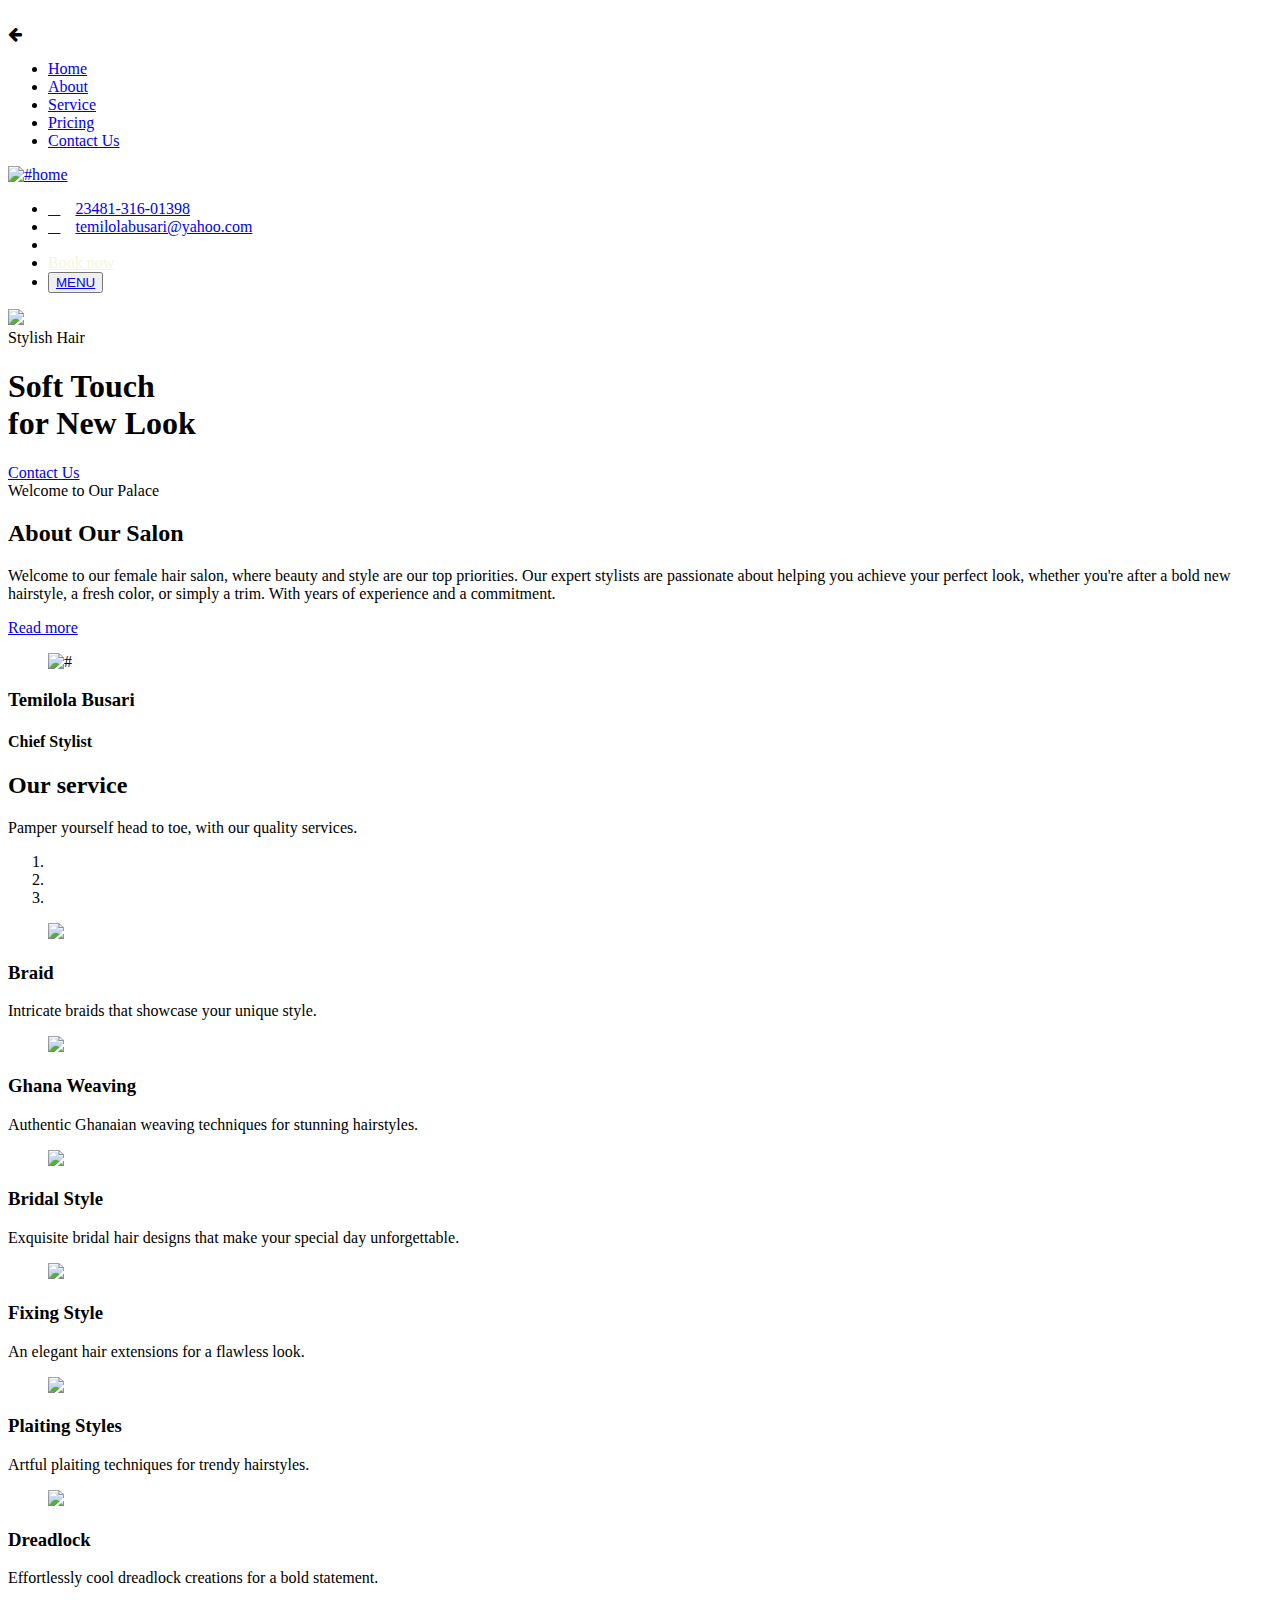
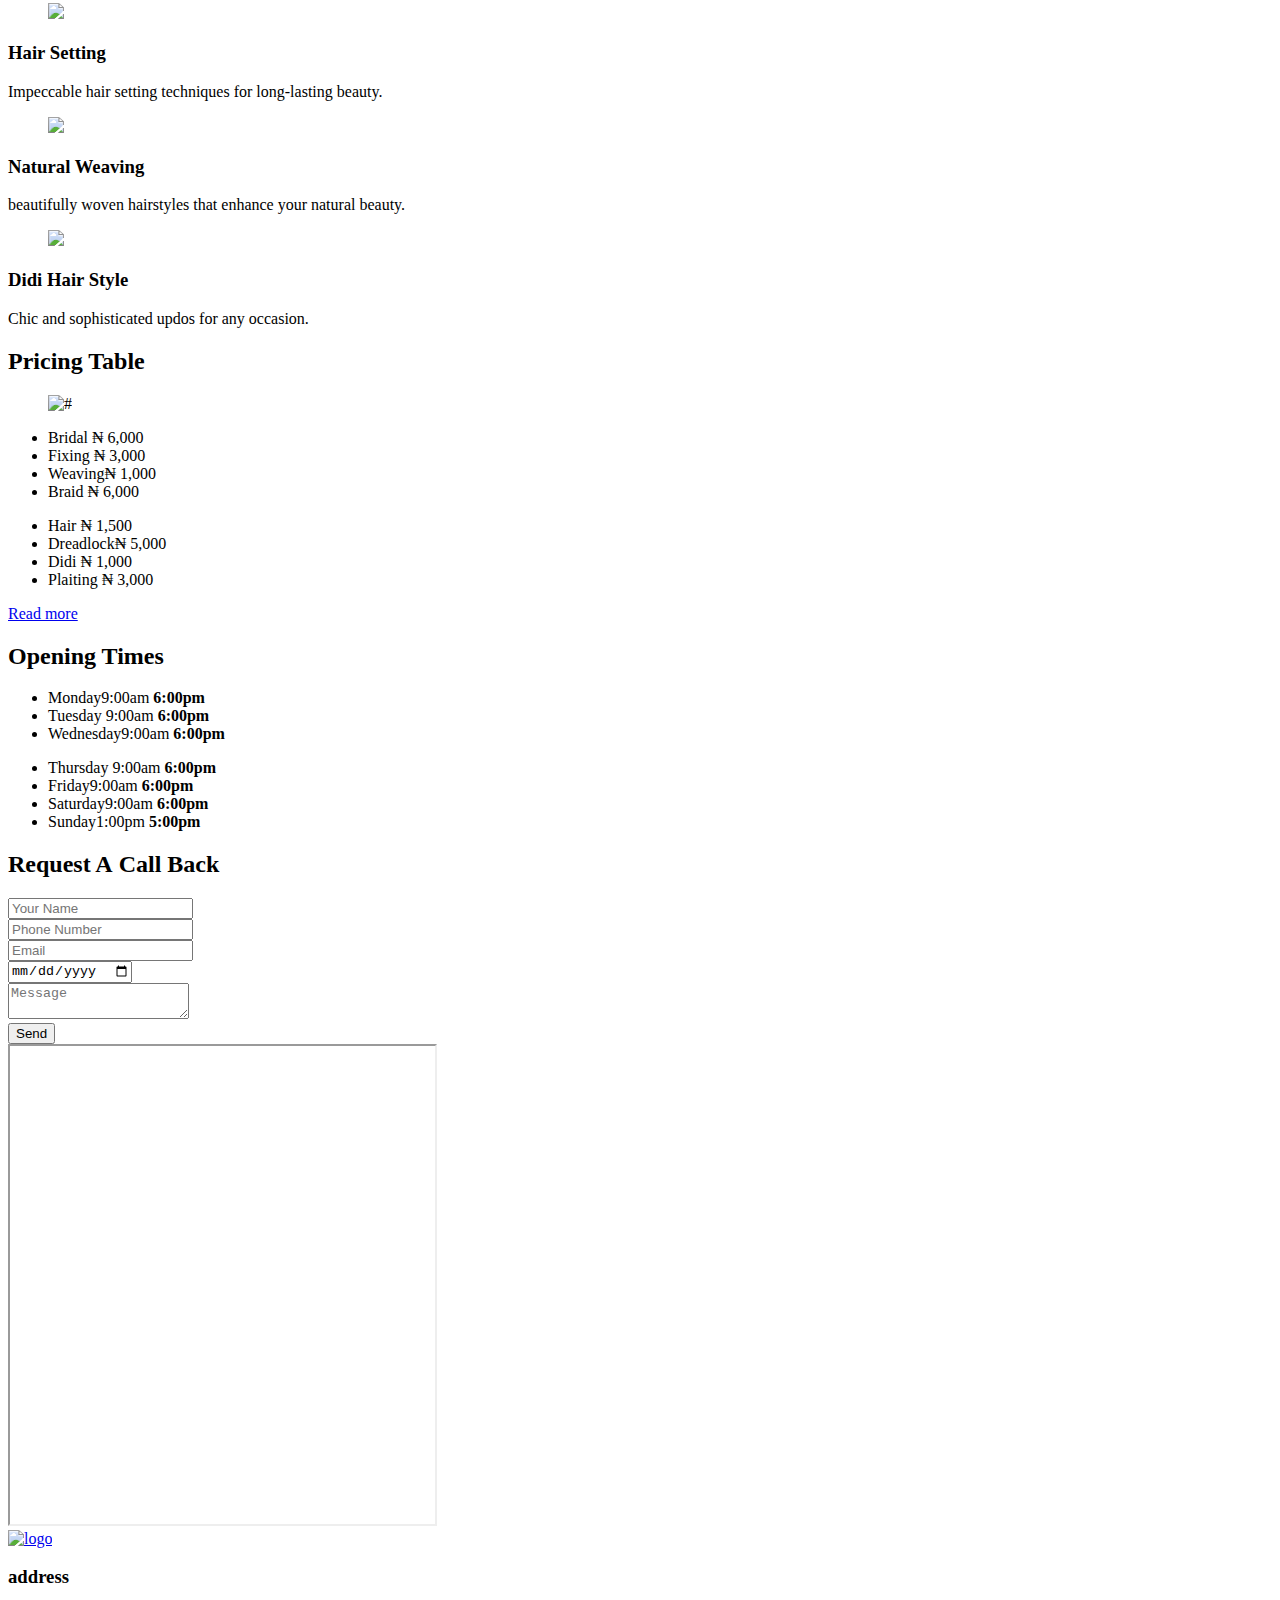
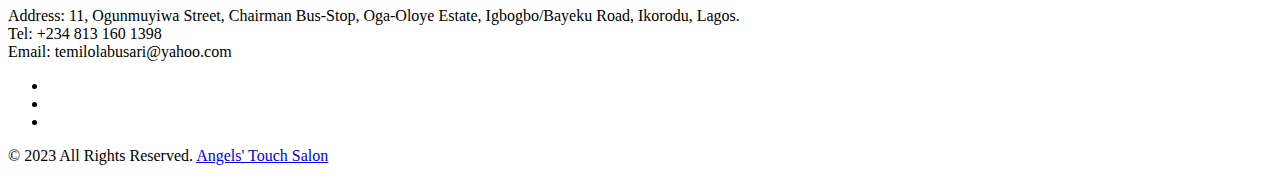
==== index.html @ 2d78b888 "Add files via upload" ====
<!DOCTYPE html>
<html lang="en">

<head>
    <!-- basic -->
    <meta charset="utf-8">
    <meta http-equiv="X-UA-Compatible" content="IE=edge">
    <!-- mobile metas -->
    <meta name="viewport" content="width=device-width, initial-scale=1">
    <meta name="viewport" content="initial-scale=1, maximum-scale=1">
    <!-- site metas -->
    <title>Angels' Touch Salon | Home</title>
    <link rel="shortcut icon" href="/images/logo.png" type="image/x-icon">
    <meta name="keywords" content="salon, penicure, hair, hairdresser">
    <meta name="description" content="Angels Touch is a salon that specializes on female hair salon.">
    <meta name="author" content="">
    <!-- bootstrap css -->
    <link rel="stylesheet" href="css/bootstrap.min.css">
    <!-- owl css -->
    <link rel="stylesheet" href="css/owl.carousel.min.css">
    <!-- style css -->
    <link rel="stylesheet" href="css/style.css">
    <link rel="stylesheet" href="css/additional_style.css">
    <!-- responsive-->
    <link rel="stylesheet" href="css/responsive.css">
    <!-- awesome fontfamily -->
    <link rel="stylesheet" href="https://cdnjs.cloudflare.com/ajax/libs/font-awesome/4.7.0/css/font-awesome.min.css">
    <link rel="stylesheet" href="https://cdnjs.cloudflare.com/ajax/libs/font-awesome/6.4.0/css/all.min.css" integrity="sha512-iecdLmaskl7CVkqkXNQ/ZH/XLlvWZOJyj7Yy7tcenmpD1ypASozpmT/E0iPtmFIB46ZmdtAc9eNBvH0H/ZpiBw==" crossorigin="anonymous" referrerpolicy="no-referrer" />
    <link rel="stylesheet" href="/fonts/css/all.css">

    <!--[if lt IE 9]>
      <script src="https://oss.maxcdn.com/html5shiv/3.7.3/html5shiv.min.js"></script>
      <script src="https://oss.maxcdn.com/respond/1.4.2/respond.min.js"></script><![endif]-->
</head>
<!-- body -->

<body class="main-layout">
    <!-- loader  -->
    <div class="loader_bg">
        <div class="loader"><img src="images/loading.gif" alt="" /></div>
    </div>

    <div class="wrapper">
        <!-- end loader -->

        <div class="sidebar">
            <!-- Sidebar  -->
            <nav id="sidebar">
                <div id="dismiss">
                    <i class="fa fa-arrow-left"></i>
                </div>

                <ul class="list-unstyled components">
                    <li class="active">
                        <a href="index.html">Home</a>
                    </li>
                    <li>
                        <a href="about.html">About</a>
                    </li>
                    <li>
                        <a href="service.html">Service</a>
                    </li>
                    <li>
                        <a href="pricing.html">Pricing</a>
                    </li>
                    <!--
                    <li>
                        <a href="barbers.html">Our Barbers</a>

                    </li>-->
                    <li>
                        <a href="contact.html">Contact Us</a>
                    </li>
                </ul>
            </nav>
        </div>

        <div id="content">
            <!-- header -->
            <header>
                <div class="container-fluid">
                    <div class="row">
                        <div class="col-md-3">
                            <div class="full">
                                <a class="logo" href="index.html"><img src="images/logo.png" alt="#home" /></a>
                            </div>
                        </div>
                        <div class="col-md-9">
                            <div class="full">
                                <div class="right_header_info">
                                    <ul>
                                        <li class="dinone"><a href="tel:2348131601398"><i style="margin-right: 15px;" class="fa-solid fa-phone"></i>23481-316-01398</a></li>
                                        <li class="dinone"><a href="mailto:temilolabusari@yahoo.com"> <i style="margin-right: 15px;" class="fa-solid fa-envelope"></i>temilolabusari@yahoo.com</a></li>
                                        <li class="dinone"><i class="fa-solid fa-magnifying-glass"></i></li>
                                        <li class="button_user"><a class="button" href="https://wa.me/whatsapp2348131601398?text=Hello%20Angels' Touch Salon!" style="color: beige !important;">Book now</a></li>

                                        <li>
                                            <button type="button" id="sidebarCollapse">
                                                <a href="#">MENU</a>
                                            </button>
                                        </li>
                                    </ul>
                                </div>
                            </div>
                        </div>
                    </div>
                </div>
            </header>
            <!-- end header -->
            <!-- start slider section -->
            <div class="slider_section banner_bg">
                <img src="images/banner.png">
                <div class="container">
                    <div class="text_box">
                        <span>Stylish Hair</span>
                        <h1>Soft Touch<br>for New Look</h1>
                        <a href="#contact">Contact Us</a>
                    </div>
                </div>
            </div>

            <!-- end slider section -->
            <!-- about -->
            <div id="about" class="about">
                <div class="container">
                    <div class="row">
                        <div class="col-xl-6 col-lg-6 col-md-6 col-sm-12">
                            <div class="about_box">
                                <span>Welcome to Our Palace</span>
                                <h2>About<strong class="white"> Our Salon</strong></h2>
                                <p>Welcome to our female hair salon, where beauty and style are our top priorities. Our expert stylists are passionate about helping you achieve your perfect look, whether you're after a bold new hairstyle, a fresh color, or simply a trim. With years of experience and a commitment.</p>
                                <a href="about.html">Read more</a>
                            </div>
                        </div>
                        <div class="col-xl-6 col-lg-6 col-md-6 col-sm-12">
                            <div class="about_img">
                                <figure><img src="images/about_img.png" alt="#" /></figure>
                                <div class="item">
                                    <div class="product_blog_cont">
                                        <h3>Temilola Busari</h3>
                                        <h4>Chief Stylist</h4>
                                    </div>
                                </div>

                            </div>
                        </div>
                    </div>
                </div>
            </div>
            <!-- end about -->
            <!-- service -->
            <div id="service" class="service">
                <div class="container">
                    <div class="row">
                        <div class="col-md-12">
                            <div class="ourheading">
                                <h2>Our<strong class="white_ll"> service</strong></h2>
                                <span>Pamper yourself head to toe, with our quality services.</span>
                            </div>
                        </div>
                    </div>

                    <div id="myCarousel" class="carousel slide" data-ride="carousel">
                        <ol class="carousel-indicators">
                            <li data-target="#myCarousel" data-slide-to="0" class="active"></li>
                            <li data-target="#myCarousel" data-slide-to="1"></li>
                            <li data-target="#myCarousel" data-slide-to="2"></li>
                        </ol>
                        <div class="carousel-inner">
                            <div class="carousel-item active">

                                <div class="container">
                                    <div class="carousel-caption">
                                        <div class="row">
                                            <div class="col-xl-4 col-lg-4 col-md-4 col-sm-12">
                                                <div class="service_box">
                                                    <figure><img src="images/ser1.png"></figure>
                                                    <h3>Braid</h3>
                                                    <p>Intricate braids that showcase your unique style.</p>
                                                </div>
                                            </div>
                                            <div class="col-xl-4 col-lg-4 col-md-4 col-sm-12">
                                                <div class="service_box">
                                                    <figure><img src="images/Gha.png"></figure>
                                                    <h3> Ghana Weaving</h3>
                                                    <p>Authentic Ghanaian weaving techniques for stunning hairstyles.</p>
                                                </div>
                                            </div>
                                            <div class="col-xl-4 col-lg-4 col-md-4 col-sm-12">
                                                <div class="service_box">
                                                    <figure><img src="images/ser3.png"></figure>
                                                    <h3>Bridal Style</h3>
                                                    <p>Exquisite bridal hair designs that make your special day unforgettable.</p>
                                                </div>
                                            </div>
                                        </div>
                                    </div>
                                </div>
                            </div>
                            <div class="carousel-item">
                                <div class="container">
                                    <div class="carousel-caption">
                                        <div class="row">
                                            <div class="col-xl-4 col-lg-4 col-md-4 col-sm-12">
                                                <div class="service_box">
                                                    <figure><img src="images/fixing.png"></figure>
                                                    <h3>Fixing Style</h3>
                                                    <p>An elegant hair extensions for a flawless look.</p>
                                                </div>
                                            </div>
                                            <div class="col-xl-4 col-lg-4 col-md-4 col-sm-12">
                                                <div class="service_box">
                                                    <figure><img src="images/plating.png"></figure>
                                                    <h3> Plaiting Styles</h3>
                                                    <p>Artful plaiting techniques for trendy hairstyles.</p>
                                                </div>
                                            </div>
                                            <div class="col-xl-4 col-lg-4 col-md-4 col-sm-12">
                                                <div class="service_box">
                                                    <figure><img src="images/ser.png"></figure>
                                                    <h3>Dreadlock</h3>
                                                    <p>Effortlessly cool dreadlock creations for a bold statement.</p>
                                                </div>
                                            </div>
                                        </div>
                                    </div>
                                </div>
                            </div>
                            <div class="carousel-item">

                                <div class="container">
                                    <div class="carousel-caption">
                                        <div class="row">
                                            <div class="col-xl-4 col-lg-4 col-md-4 col-sm-12">
                                                <div class="service_box">
                                                    <figure><img src="images/setting.png"></figure>
                                                    <h3>Hair Setting</h3>
                                                    <p>Impeccable hair setting techniques for long-lasting beauty.</p>
                                                </div>
                                            </div>
                                            <div class="col-xl-4 col-lg-4 col-md-4 col-sm-12">
                                                <div class="service_box">
                                                    <figure><img src="images/weaving.png"></figure>
                                                    <h3>Natural Weaving</h3>
                                                    <p>beautifully woven hairstyles that enhance your natural beauty.</p>
                                                </div>
                                            </div>
                                            <div class="col-xl-4 col-lg-4 col-md-4 col-sm-12">
                                                <div class="service_box">
                                                    <figure><img src="images/didi.png"></figure>
                                                    <h3>Didi Hair Style</h3>
                                                    <p>Chic and sophisticated updos for any occasion.</p>
                                                </div>
                                            </div>
                                        </div>
                                    </div>
                                </div>
                            </div>
                        <div>
                    </div>
                </div>
            </div>
            <!-- end service -->
            <!-- pricing -->
            <div class="pricing">
                <div class="container">
                    <div class="row">
                        <div class="col-md-12">
                            <div class="ourheading">
                                <h2>Pricing<strong class="white"> Table</strong></h2>
                            </div>
                        </div>
                    </div>
                </div>
                <div class="container-fluid">
                    <div class="row">
                        <div class="col-xl-6 col-lg-6 col-md-12 col-sm-12 mar_bottom">
                            <div class="pricing_img">
                                <figure><img src="images/vvv.png" alt="#" />
                                </figure>
                            </div>
                        </div>
                        <div class="col-xl-6 col-lg-6 col-md-12 col-sm-12 pad_left">
                            <div class="pricing_box">
                                <div class="list">
                                    <ul>
                                        <li><span class="float-left">Bridal </span><span class="float-right">&#x20a6 6,000</span></li>
                                        <li><span class="float-left">Fixing </span><span class="float-right">&#8358 3,000</span></li>
                                        <li><span class="float-left">Weaving</span><span class="float-right">&#x20a6 1,000</span></li>
                                        <li><span class="float-left">Braid </span><span class="float-right">&#x20a6 6,000</span></li>
                                    </ul>
                                    <ul>
                                        <li><span class="float-left">Hair </span><span class="float-right">&#x20a6 1,500</span></li>
                                        <li><span class="float-left">Dreadlock</span><span class="float-right">&#x20a6 5,000</span></li>
                                        <li><span class="float-left">Didi </span><span class="float-right">&#x20a6 1,000</span></li>
                                        <li><span class="float-left">Plaiting </span><span class="float-right">&#x20a6 3,000</span></li>
                                    </ul>
                                    <a href="pricing.html">Read more</a>
                                </div>
                            </div>
                        </div>
                    </div>
                    <div class="opening">
                        <div class="container">
                            <div class="row">
                                <div class="col-md-12">
                                    <div class="ourheading">
                                        <h2>Opening<strong class="white"> Times</strong></h2>
                                    </div>
                                </div>
                            </div>
                            <div class="opening_bg">
                                <div class="row">
                                    <div class="col-xl-6 col-lg-6 col-md-6 col-sm-12">
                                        <div class="times">
                                            <ul>
                                                <li><span>Monday</span><span class="float-right">9:00am       <strong class="bbbb">6:00pm</strong></span></li>
                                                <li><span>Tuesday </span><span class="float-right">9:00am       <strong class="bbbb">6:00pm</strong></span></li>
                                                <li><span>Wednesday</span><span class="float-right">9:00am      <strong class="bbbb">6:00pm</strong></span></li>

                                            </ul>
                                        </div>
                                    </div>
                                    <div class="col-xl-6 col-lg-6 col-md-6 col-sm-12">
                                        <div class="times">
                                            <ul>
                                                <li><span>Thursday </span><span class="float-right">9:00am       <strong class="bbbb">6:00pm</strong></span></li>
                                                <li><span>Friday</span><span class="float-right">9:00am       <strong class="bbbb">6:00pm</strong></span></li>
                                                <li><span>Saturday</span><span class="float-right">9:00am        <strong class="bbbb">6:00pm</strong></span></li>
                                                <li><span>Sunday</span><span class="float-right">1:00pm        <strong class="bbbb">5:00pm</strong></span></li>
                                            </ul>
                                        </div>
                                    </div>
                                </div>
                            </div>
                        </div>
                    </div>

                    <!-- end Pricing -->

                </div>

                <!-- our barbers -->
                <!-- section -->
           <!---     <section class="resip_section">
                    <div class="container">
                        <div class="row">
                            <div class="col-md-12">
                                <div class="ourheading">
                                    <h2>Our<strong class="white"> Barbers</strong></h2>
                                </div>
                            </div>
                        </div>
                    </div>
                    <div class="container">
                        <div class="row">
                            <div class="col-md-12">
                                <div class="owl-carousel owl-theme">

                                    <div class="item">
                                        <div class="product_blog_img">
                                            <img src="images/1.png" alt="#" />
                                        </div>
                                        <div class="product_blog_cont">
                                            <h3>Jone due</h3>
                                            <h4>Haircutte</h4>
                                        </div>
                                    </div>
                                    <div class="item">
                                        <div class="product_blog_img">
                                            <img src="images/2.png" alt="#" />
                                        </div>
                                        <div class="product_blog_cont">
                                            <h3>Jne due</h3>
                                            <h4>Haircutte</h4>
                                        </div>
                                    </div>
                                    <div class="item">
                                        <div class="product_blog_img">
                                            <img src="images/3.png" alt="#" />
                                        </div>
                                        <div class="product_blog_cont">
                                            <h3>Jkne due</h3>
                                            <h4>Haircutte</h4>
                                        </div>
                                    </div>
                                    <div class="item">
                                        <div class="product_blog_img">
                                            <img src="images/1.png" alt="#" />
                                        </div>
                                        <div class="product_blog_cont">
                                            <h3>Jone due</h3>
                                            <h4>Haircutte</h4>
                                        </div>
                                    </div>
                                    <div class="item">
                                        <div class="product_blog_img">
                                            <img src="images/2.png" alt="#" />
                                        </div>
                                        <div class="product_blog_cont">
                                            <h3>Jne due</h3>
                                            <h4>Haircutte</h4>
                                        </div>
                                    </div>
                                    <div class="item">
                                        <div class="product_blog_img">
                                            <img src="images/3.png" alt="#" />
                                        </div>
                                        <div class="product_blog_cont">
                                            <h3>Jkne due</h3>
                                            <h4>Haircutte</h4>
                                        </div>
                                    </div>

                                </div>
                            </div>
                        </div>
                    </div>
                
                </section>-->
                <!-- end our barbers -->
                <!-- contact -->
                <div id="contact" class="contact">
                    <div class="container">
                        <div class="row">
                            <div class=" col-md-12">
                                <div class="title">
                                    <h2>Request  A<strong class="white"> Call  Back</strong></h2>
                                </div>
                            </div>
                        </div>

                        <div class="row">
                            <div class="col-xl-6 col-lg-6 col-md-6 col-sm-12">

                                <form class="main_form">
                                    <div class="row">

                                        <div class="col-xl-12 col-lg-12 col-md-12 col-sm-12">
                                            <input class="form-control" placeholder="Your Name" type="text" name="Your Name">
                                        </div>
                                        <div class="col-xl-12 col-lg-12 col-md-12 col-sm-12">
                                            <input class="form-control" placeholder="Phone Number" type="text" name="Email">
                                        </div>
                                        <div class="col-xl-12 col-lg-12 col-md-12 col-sm-12">
                                            <input class="form-control" placeholder="Email" type="text" name=" Email">
                                        </div>
                                        <div class="col-xl-12 col-lg-12 col-md-12 col-sm-12">
                                            <input class="form-control" placeholder="Date" type="date" name=" Date">
                                        </div>
                                        <div class="col-xl-12 col-lg-12 col-md-12 col-sm-12">
                                            <textarea class="textarea" placeholder="Message" type="text" name="Message"></textarea>
                                        </div>
                                        <div class="col-xl-12 col-lg-12 col-md-12 col-sm-12">
                                            <button class="send">Send</button>
                                        </div>
                                    </div>
                                </form>
                            </div>
                            <div class="col-xl-6 col-lg-6 col-md-6 col-sm-12">
                                <div class="img-box">
                                    <!--<figure><img src="images/img.jpg" alt="img" /></figure>-->
                                    <iframe src="https://embed.waze.com/iframe?zoom=16&lat=6.600303&lon=3.493616&ct=livemap" width="425" height="478" allowfullscreen></iframe>
                                </div>
                            </div>
                        </div>
                    </div>
                </div>
                <!-- end contact -->
                <!-- footer -->
                <fooetr>
                    <div class="footer">
                        <div class="container">
                            <div class="row">
                                <div class="col-md-12">
                                    <div class="footer_logo">
                                        <a href="index.html"><img src="images/logo.png" alt="logo" /></a>
                                    </div>
                                </div>
                                <div class="col-md-12">
                                    <div class="address">
                                        <h3>address</h3>
                                        <p>
                                            Address: 11, Ogunmuyiwa Street, Chairman Bus-Stop, Oga-Oloye Estate, Igbogbo/Bayeku Road, Ikorodu, Lagos.
                                            <br> Tel: +234 813 160 1398
                                            <br> Email: temilolabusari@yahoo.com</p>
                                    </div>
                                </div>
                                <div class="col-md-12">
                                    <ul class="lik">
                                        <li><i class="fa-brands fa-facebook"></i></li>
                                        <li><i class="fa-brands fa-twitter"></i></li>
                                        <li><i class="fa-brands fa-tiktok"></i></li>
                                    </ul>
                                </div>
                            </div>
                        </div>
                        <div class="copyright">
                            <div class="container">
                                <p>© 2023 All Rights Reserved. <a href="index.html">Angels' Touch Salon</a></p>
                            </div>
                        </div>
                    </div>
                </fooetr>
                <!-- end footer -->

            </div>

            <div class="overlay"></div>
            <!-- Javascript files-->
            <script src="js/jquery.min.js"></script>
            <script src="js/popper.min.js"></script>
            <script src="js/bootstrap.bundle.min.js"></script>
            <script src="js/owl.carousel.min.js"></script>
            <script src="js/custom.js"></script>
            <script src="js/jquery.mCustomScrollbar.concat.min.js"></script>

            <script src="js/jquery-3.0.0.min.js"></script>
            <script type="text/javascript">
                $(document).ready(function() {
                    $("#sidebar").mCustomScrollbar({
                        theme: "minimal"
                    });

                    $('#dismiss, .overlay').on('click', function() {
                        $('#sidebar').removeClass('active');
                        $('.overlay').removeClass('active');
                    });

                    $('#sidebarCollapse').on('click', function() {
                        $('#sidebar').addClass('active');
                        $('.overlay').addClass('active');
                        $('.collapse.in').toggleClass('in');
                        $('a[aria-expanded=true]').attr('aria-expanded', 'false');
                    });
                });
            </script>

            <style>
                #owl-demo .item {
                    margin: 3px;
                }
                
                #owl-demo .item img {
                    display: block;
                    width: 100%;
                    height: auto;
                }
            </style>

            <script>
                $(document).ready(function() {
                    var owl = $('.owl-carousel');
                    owl.owlCarousel({
                        margin: 10,
                        nav: true,
                        loop: true,
                        responsive: {
                            0: {
                                items: 1
                            },
                            600: {
                                items: 2
                            },
                            1000: {
                                items: 3
                            }
                        }
                    })
                })
            </script>

</body>

</html>
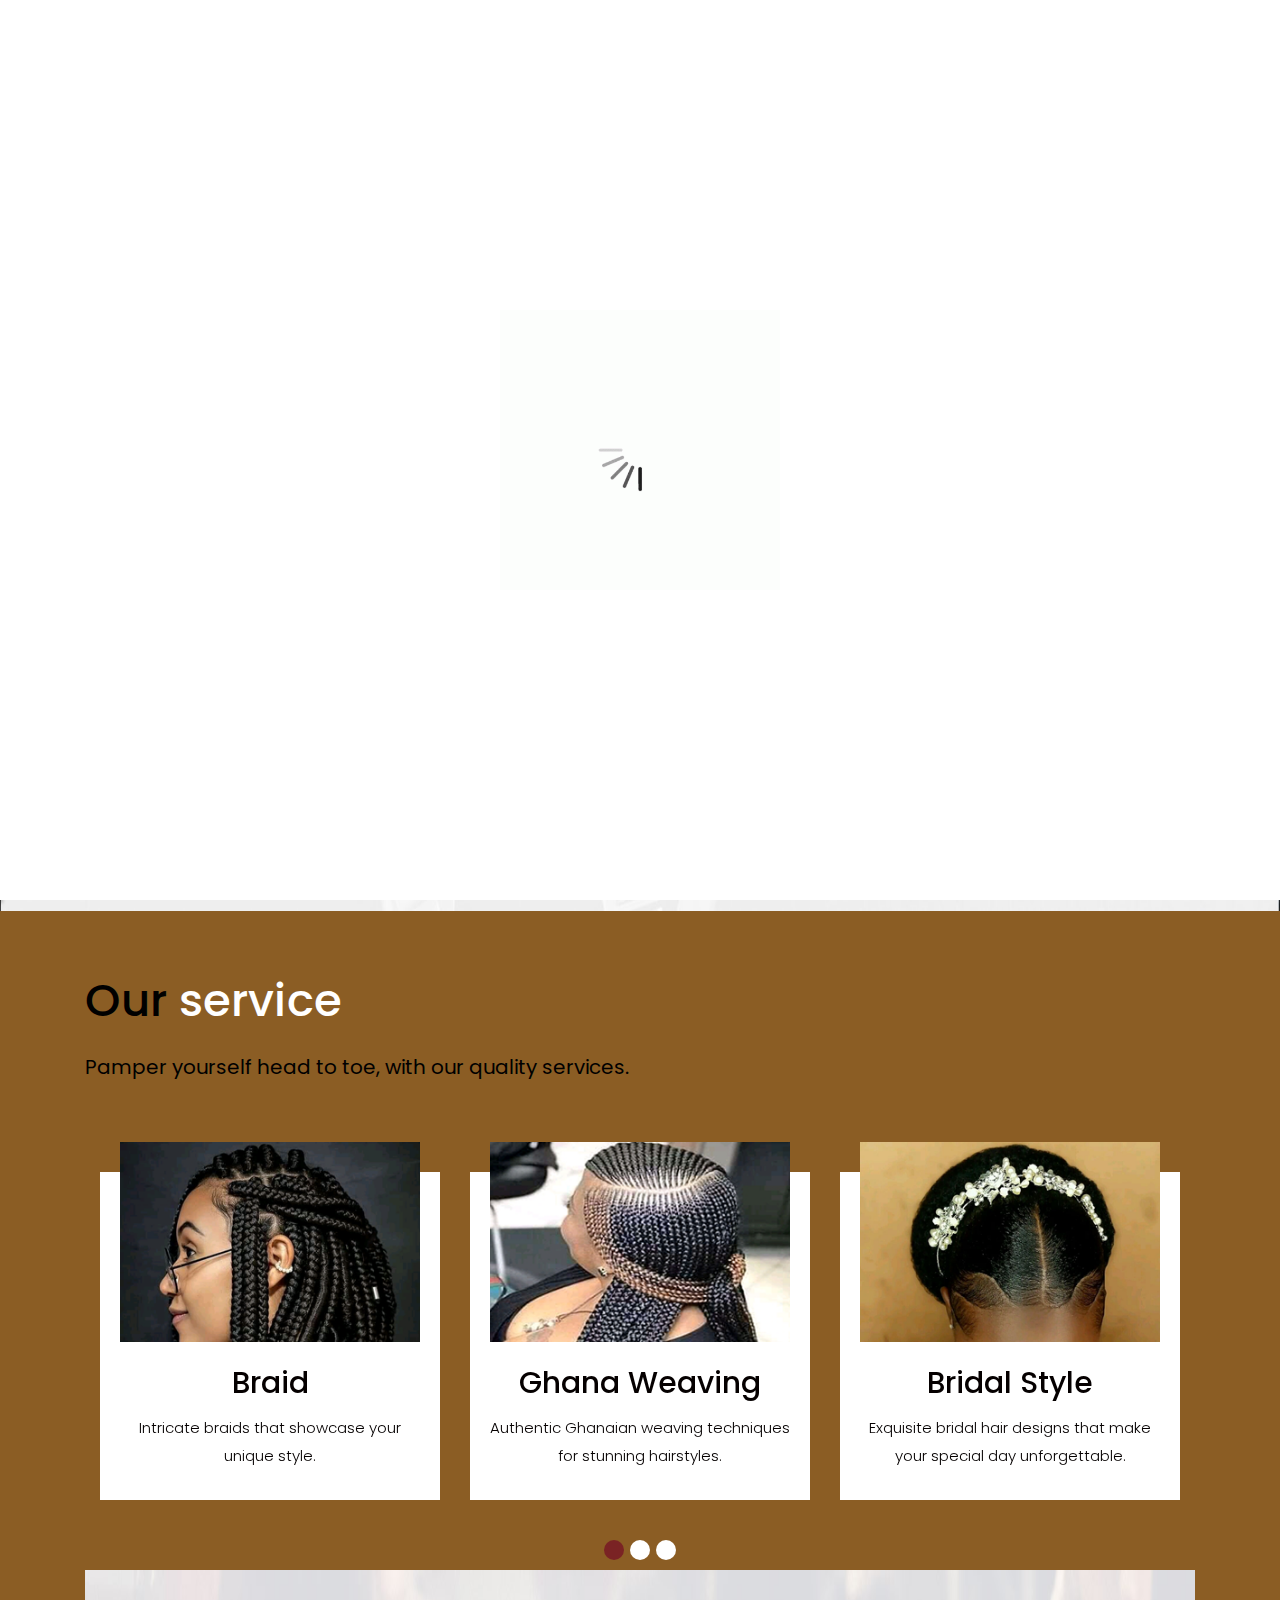
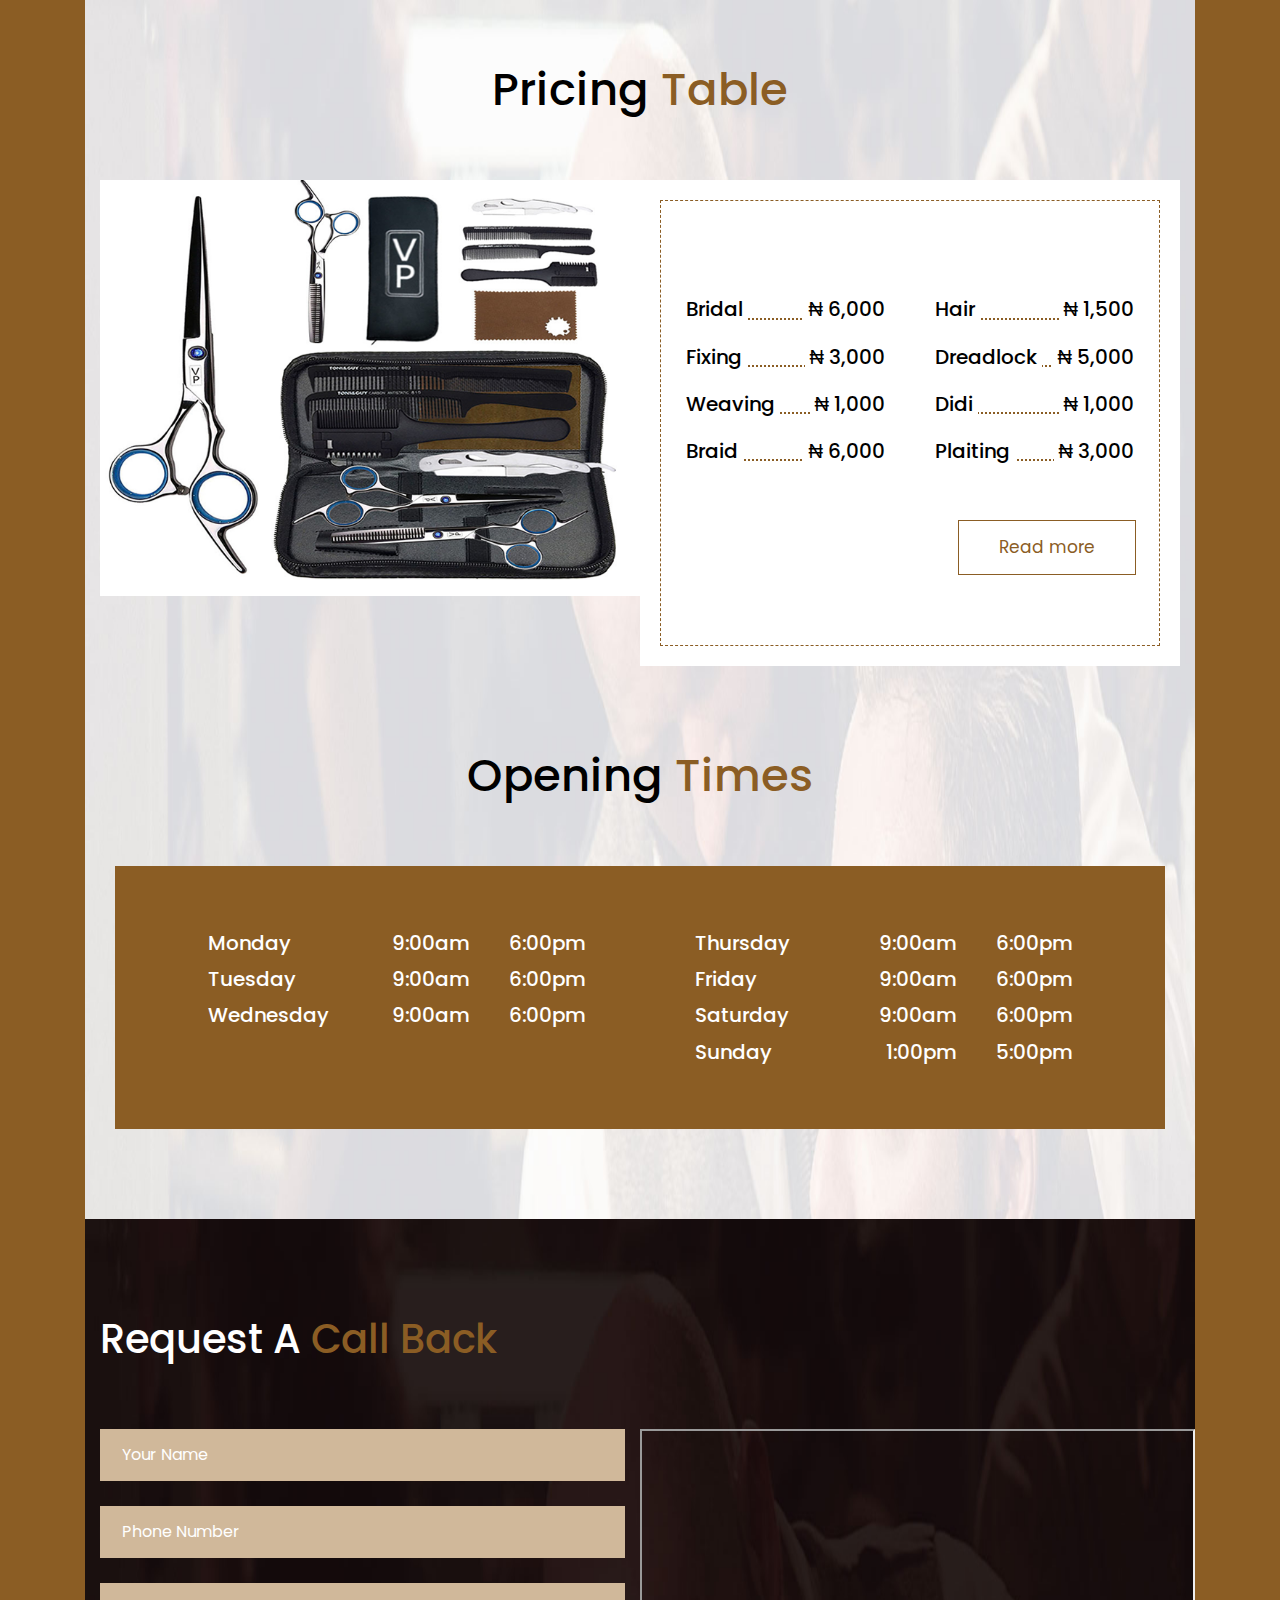
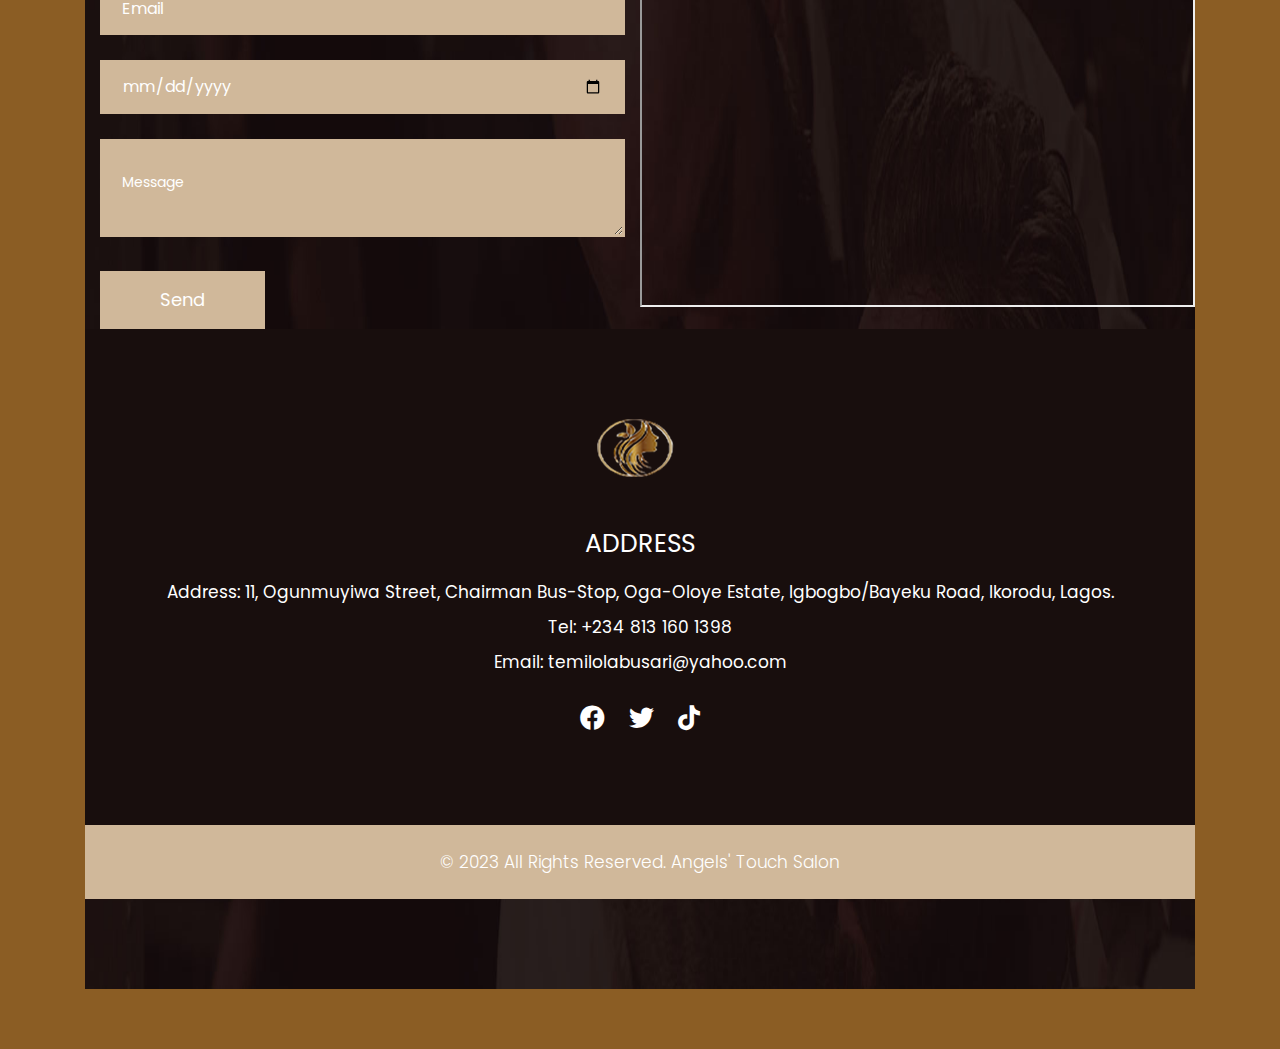
==== commit b37a1e34: "Add files via upload" ====
--- a/index.html
+++ b/index.html
@@ -459,8 +459,9 @@
                             </div>
                             <div class="col-xl-6 col-lg-6 col-md-6 col-sm-12">
                                 <div class="img-box">
-                                    <!--<figure><img src="images/img.jpg" alt="img" /></figure>-->
-                                    <iframe src="https://embed.waze.com/iframe?zoom=16&lat=6.600303&lon=3.493616&ct=livemap" width="425" height="478" allowfullscreen></iframe>
+                                    <div class="row">
+                                        <iframe src="https://embed.waze.com/iframe?zoom=16&lat=6.600303&lon=3.493616&ct=livemap" width="620" height="478" allowfullscreen>
+                                    </iframe>
                                 </div>
                             </div>
                         </div>
--- a/css/style.css
+++ b/css/style.css
@@ -0,0 +1,1021 @@
+/*--------------------------------------------------------------------- File Name: style.css ---------------------------------------------------------------------*/
+/*--------------------------------------------------------------------- import Fonts ---------------------------------------------------------------------*/
+ @import url('https://fonts.googleapis.com/css?family=Rajdhani:300,400,500,600,700');
+ @import url('https://fonts.googleapis.com/css?family=Poppins:100,100i,200,200i,300,300i,400,400i,500,500i,600,600i,700,700i,800,800i,900,900i');
+ @import url('https://fonts.googleapis.com/css?family=Raleway:100,100i,200,200i,300,300i,400,400i,500,500i,600,600i,700,700i,800,800i,900,900i');
+/*--------------------------------------------------------------------- import Files ---------------------------------------------------------------------*/
+ @import url(font-awesome.min.css);
+ @import url(owl.carousel.min.css);
+/*--------------------------------------------------------------------- basic ---------------------------------------------------------------------*/
+ body {
+     color: #666666;
+     font-size: 14px;
+     font-family: 'poppins', sans-serif;
+     line-height: 1.80857;
+     font-weight: normal;
+}
+ a {
+     color: #1f1f1f;
+     text-decoration: none !important;
+     outline: none !important;
+     -webkit-transition: all .3s ease-in-out;
+     -moz-transition: all .3s ease-in-out;
+     -ms-transition: all .3s ease-in-out;
+     -o-transition: all .3s ease-in-out;
+     transition: all .3s ease-in-out;
+}
+ h1, h2, h3, h4, h5, h6 {
+     letter-spacing: 0;
+     font-weight: normal;
+     position: relative;
+     padding: 0 0 10px 0;
+     font-weight: normal;
+     line-height: normal;
+     color: #111111;
+     margin: 0 
+}
+ h1 {
+     font-size: 24px 
+}
+ h2 {
+     font-size: 22px 
+}
+ h3 {
+     font-size: 18px 
+}
+ h4 {
+     font-size: 16px 
+}
+ h5 {
+     font-size: 14px 
+}
+ h6 {
+     font-size: 13px 
+}
+ *, *::after, *::before {
+     -webkit-box-sizing: border-box;
+     -moz-box-sizing: border-box;
+     box-sizing: border-box;
+}
+ h1 a, h2 a, h3 a, h4 a, h5 a, h6 a {
+     color: #212121;
+     text-decoration: none!important;
+     opacity: 1 
+}
+ button:focus {
+     outline: none;
+}
+ ul, li, ol {
+     margin: 0px;
+     padding: 0px;
+     list-style: none;
+}
+ p {
+     margin: 0px;
+     font-weight: 300;
+     font-size: 15px;
+     line-height: 24px;
+}
+ a {
+     color: #222222;
+     text-decoration: none;
+     outline: none !important;
+}
+ a, .btn {
+     text-decoration: none !important;
+     outline: none !important;
+     -webkit-transition: all .3s ease-in-out;
+     -moz-transition: all .3s ease-in-out;
+     -ms-transition: all .3s ease-in-out;
+     -o-transition: all .3s ease-in-out;
+     transition: all .3s ease-in-out;
+}
+ img {
+     max-width: 100%;
+     height: auto;
+}
+ :focus {
+     outline: 0;
+}
+ .btn-custom {
+     margin-top: 20px;
+     background-color: transparent !important;
+     border: 2px solid #ddd;
+     padding: 12px 40px;
+     font-size: 16px;
+}
+ .lead {
+     font-size: 18px;
+     line-height: 30px;
+     color: #767676;
+     margin: 0;
+     padding: 0;
+}
+ .form-control:focus {
+     border-color: #ffffff !important;
+     box-shadow: 0 0 0 .2rem rgba(255, 255, 255, .25);
+}
+ .navbar-form input {
+     border: none !important;
+}
+ .badge {
+     font-weight: 500;
+}
+ blockquote {
+     margin: 20px 0 20px;
+     padding: 30px;
+}
+ button {
+     border: 0;
+     margin: 0;
+     padding: 0;
+     cursor: pointer;
+}
+ .full {
+     float: left;
+     width: 100%;
+}
+ .layout_padding {
+     padding-top: 90px;
+     padding-bottom: 90px;
+}
+ .layout_padding_2 {
+     padding-top: 75px;
+     padding-bottom: 75px;
+}
+ .light_silver {
+     background: #f9f9f9;
+}
+ .theme_bg {
+     background: #8B5D24;
+}
+ .margin_top_30 {
+     margin-top: 30px !important;
+}
+ .full {
+     width: 100%;
+     float: left;
+     margin: 0;
+     padding: 0;
+}
+/**-- heading section --**/
+ .main_heading {
+     text-align: center;
+     display: flex;
+     justify-content: center;
+     position: relative;
+     margin-bottom: 50px;
+}
+ .main_heading h2 {
+     padding: 0;
+     font-size: 48px;
+     line-height: 60px;
+     font-weight: 400;
+     position: relative;
+     letter-spacing: -0.5px;
+     color: #8B5D24;
+     border-left: solid #38c8a8 10px;
+     padding-left: 15px;
+}
+ .main_heading h2 strong {
+     background: #38c8a8;
+     color: #fff;
+     font-weight: 600;
+     padding: 0 15px;
+     line-height: 68px;
+}
+ .white_heading_main h2 {
+     color: #fff;
+}
+ .small_main_heading {
+     margin-top: 25px;
+     float: left;
+     width: 100%;
+     border-bottom: solid rgba(0, 0, 0, 0.07) 1px;
+     margin-bottom: 25px;
+}
+ .small_main_heading h2 {
+     padding: 2px 0 20px 0;
+     color: #114c7d;
+     font-weight: 400;
+     font-size: 28px;
+     background-image: url('../images/fevicon.png');
+     background-repeat: no-repeat;
+     padding-left: 55px;
+     letter-spacing: -0.5px;
+}
+ .small_main_heading h2 strong {
+     color: #38c8a8;
+     font-weight: 600;
+}
+ .main_bt {
+     background: #38c8a8;
+     color: #fff;
+     padding: 8px 25px 8px 20px;
+     float: left;
+     font-size: 15px;
+     font-weight: 300;
+     border-left: solid #114c7d 5px;
+     border-radius: 0;
+}
+ a.readmore_bt {
+     color: #fff;
+     font-weight: 300;
+     text-decoration: underline !important;
+}
+ .main_bt:hover, .main_bt:focus {
+     background: #8B5D24;
+     border-left: solid #38c8a8 5px;
+     color: #fff;
+}
+ .margin_top_50 {
+     margin-top: 50px;
+}
+ .margin_bottom_30_all {
+     margin-bottom: 30px;
+}
+ .text_align_center {
+     text-align: center;
+}
+/*---------------------------- preloader area ----------------------------*/
+ .loader_bg {
+     position: fixed;
+     z-index: 9999999;
+     background: #fff;
+     width: 100%;
+     height: 100%;
+}
+ .loader {
+     height: 100%;
+     width: 100%;
+     position: absolute;
+     left: 0;
+     top: 0;
+     display: flex;
+     justify-content: center;
+     align-items: center;
+}
+ .loader img {
+     width: 280px;
+}
+/*--------------------------------------------------------------------- header ---------------------------------------------------------------------*/
+ header {
+     min-height: 90px;
+     background: #fff;
+     padding: 15px 0;
+     width: 100%;
+     top: 0;
+     left: 0;
+     z-index: 998;
+}
+ header .container-fluid {
+     max-width: 1850px;
+}
+ .right_header_info {
+     width: 100%;
+     float: left;
+     padding: 20px 0 0;
+}
+ .right_header_info ul {
+     list-style: none;
+     padding: 0;
+     margin: 0;
+     float: right;
+}
+ .right_header_info ul li {
+     display: inline;
+     font-size: 16px;
+     margin-left: 45px;
+     color: #eaeaea;
+     font-weight: 400;
+     float: left;
+}
+ .right_header_info ul li a {
+     font-weight: 300;
+}
+ #sidebarCollapse a {
+     font-size: 20px;
+     font-weight: bold;
+     line-height: 22px;
+     color: #7A2324;
+     font-weight: bolder !important;
+}
+ .button_user li a {
+    color: #fff;
+}
+ .button_user a {
+     float: left;
+     min-width: 75px;
+     height: 35px;
+     text-align: center;
+     line-height: 35px;
+     position: relative;
+     top: -3px;
+     padding: 0 15px;
+     margin: 0 2px;
+}
+ .button_user a {
+     float: left;
+     min-width: 75px;
+     height: 48px;
+     text-align: center;
+     line-height: 48px;
+     position: relative;
+     top: -7px;
+     padding: 0 47px;
+     color: #fff;
+     margin: 0 2px;
+     border: solid #eaeaea 1px;
+     border-radius: 10px;
+     background: #D0B89A;
+}
+ .button_user a:hover, .button_user a:focus, .button_user a.active {
+     background: #8B5D24;
+     border-color: #8B5D24;
+     color: #fff;
+}
+
+.dinone a {
+    color: #8B5D24;
+    font-weight: bolder;
+    font-size: larger;
+}
+
+.fa-solid {
+    width: 34px;
+    height: 34px;
+    font-size: 34px;
+    color: #7A2324;
+}
+ #sidebarCollapse {
+     background: transparent;
+}
+/** slider section **/
+ #main_slider {
+     padding: 90px 0 30px;
+}
+ #main_slider a.carousel-control-prev {
+     position: absolute;
+     left: 50px;
+     top: 42%;
+}
+ #main_slider a.carousel-control-next {
+     position: absolute;
+     left: 50px;
+     top: 52%;
+}
+ .main_bt_border {
+     color: #fff;
+     font-size: 18px;
+     font-weight: 300;
+     min-width: 150px;
+     border: solid #fff 1px;
+     float: left;
+     text-align: center;
+     min-height: 50px;
+     line-height: 50px;
+     margin-top: 20px;
+}
+ .main_bt_border:hover, .main_bt_border:focus {
+     background: #e3d105;
+     border-color: #e3d105;
+     color: #222;
+}
+ .theme_color {
+     color: #f8c90d !important;
+}
+ .ourheading h2 {
+     font-size: 45px;
+     font-weight: 500;
+     line-height: 60px;
+     color: #000;
+     padding-bottom: 38px;
+}
+ .product_blog_cont {
+     text-align: center;
+     padding-top: 20px;
+}
+ .bgbg {
+     font-size: 33px !important;
+}
+ .carousel-control-prev:focus, .carousel-control-prev:hover {
+     background: #e3d105;
+     color: #000;
+}
+ .carousel-control-prev {
+     left: -160px;
+     color: #000;
+     opacity: 1;
+     width: 55px;
+     height:55px;
+     background: #fff;
+     top: 35%;
+}
+ .carousel-control-next:focus, .carousel-control-next:hover {
+     background: #e3d105;
+     color: #000;
+}
+ .carousel-control-next {
+     right: -160px;
+     color: #000;
+     opacity: 1;
+     width: 55px;
+     height:55px;
+     background: #fff;
+     top: 35%;
+}
+ .owl-prev span {
+     display: none;
+}
+ .owl-prev {
+     width: 50px;
+     height: 45px;
+     background: url(../images/icon.jpg) !important;
+     float: left;
+     opacity: 1;
+     color: #000;
+}
+ .owl-next {
+     width: 50px;
+     height: 45px;
+     background: url(../images/-2.jpg) !important;
+     float: right;
+     opacity: 1;
+     color: #000;
+}
+ .owl-next:hover{
+     background: #e3d105;
+     color: #000;
+}
+ .owl-dots {
+     display: none;
+}
+ .owl-next span {
+     display: none;
+}
+ .banner_bg {
+     background-size: 100% 100%;
+     background-repeat: no-repeat;
+     position: relative;
+}
+ .text_box {
+     position: absolute;
+     top: 50%;
+     transform: translateY(-50%);
+     bottom: auto;
+     text-align: left;
+}
+ .text_box span{
+    font-weight: 100;
+     color: #fff;
+     font-size:100px;
+     line-height:100px;
+}
+ .text_box h1 {
+    padding: 20px 0;
+     font-weight: 500;
+     color: #822A29;
+     font-size: 73px;
+     line-height: 86px;
+}
+ .text_box a {
+     color: #822A29;
+     font-size: 17px;
+     line-height: 29px;
+     background: transparent;
+     border: #822A29 solid 1px;
+     padding: 12px 45px;
+     display: inline-block;
+}
+ .text_box a:hover {
+     color: #000;
+     background: #8B5D24;
+     border: #8B5D24 solid 1px;
+}
+/** about **/
+ .about {
+     padding: 90px 0px;
+     background-repeat: no-repeat;
+     background: url(../images/background.jpg);
+     background-size: 100% 100%;
+}
+ .about .about_box {
+     padding: 1px 1px;
+}
+
+#more {
+    display: none;
+}
+ .about .about_box span {
+     font-size: 17px;
+     line-height: 28px;
+     color: #8B5D24;
+     font-weight: bold;
+     padding-bottom: 10px;
+     display: block;
+}
+ .about .about_box h2 {
+     font-size: 50px;
+     line-height: 50px;
+     font-weight: 500;
+     padding: 0;
+}
+ .about .about_box p, #more {
+     color: #000;
+     font-size: 17px;
+     line-height: 29px;
+     padding: 30px 0px;
+     font-weight: 400;
+}
+ .about .about_box a, #readBtn {
+     color: #8B5D24;
+     font-size: 17px;
+     line-height: 29px;
+     background: transparent;
+     border: #8B5D24 solid 1px;
+     padding: 12px 40px;
+     display: inline-block;
+}
+ .about .about_box a:hover, #readBtn:hover {
+     color: #fff;
+     background: #8B5D24;
+     border: #8B5D24 solid 1px;
+}
+ .about .about_img figure {
+     margin: 0;
+}
+ .about .about_img figure img {
+    width: 100%;
+}
+/** end about **/
+/** service **/
+ .service {
+    background: #8B5D24;
+     padding: 60px 0px;
+}
+ .service .ourheading {
+    padding-bottom: 50px;
+}
+ .service .ourheading h2 {
+    padding-bottom: 25px;
+}
+ .ourheading span {
+    color: #000;
+     font-size: 20px;
+     line-height: 22px;
+}
+ .white_ll {
+    color: #fff;
+     font-weight: 500;
+}
+ .carousel-caption {
+    position: inherit;
+}
+ .carousel-indicators li {
+     width: 20px;
+     height: 20px;
+     border-radius: 24px;
+}
+ .carousel-indicators .active {
+    background: #7A2324;
+}
+ .carousel-indicators li {
+    background: #fff;
+}
+ .service_box {
+    background: #fff;
+     box-sizing: border-box;
+     padding: 0px 20px 30px 20px;
+     margin-bottom: 50px;
+}
+ .service_box figure {
+    margin: 0;
+     margin-top: 20px;
+}
+ .service_box figure img {
+    margin-top: -30px;
+}
+ .service_box h3 {
+     font-size: 30px;
+     line-height: 32px;
+     padding-top: 25px;
+     padding-bottom: 15px;
+     font-weight: 500;
+     color: #050000;
+}
+ .service_box p {
+    color: #050000;
+     font-size: 15px;
+     line-height: 28px;
+}
+/** end service **/
+/** pricing **/
+ .pricing {
+     padding-top: 90px;
+     background: url(../images/pricing_bg.jpg);
+     background-size: 100% 100%;
+     background-repeat: no-repeat;
+}
+ .pricing .ourheading {
+    text-align: center;
+     padding-bottom: 60px;
+}
+ .pricing .ourheading h2 {
+    padding-bottom: 0;
+}
+ .pad_left {
+    padding-left: 0;
+}
+ .mar_bottom {
+    padding-right: 0;
+}
+ .pricing .pricing_img figure {
+     margin:0;
+}
+ .pricing .pricing_img figure img {
+     width: 100%;
+}
+ .pricing .pricing_box {
+     background: #fff;
+     height: 100%;
+     padding: 20px;
+}
+ .pricing .pricing_box .list {
+     border-style: dashed;
+     color: #8B5D24;
+     padding: 18% 0px;
+     height: 100%;
+     border-width: 1px;
+     float: left;
+}
+ .pricing .pricing_box .list ul {
+     float: left;
+     width: 50%;
+     padding: 0px 20px;
+}
+ .pricing .pricing_box .list ul li {
+     float: left;
+     width: 100%;
+     border-bottom: dotted 2px;
+     margin-bottom: 19px;
+}
+ .pricing .pricing_box .list ul li span {
+     background: #fff;
+     position: relative;
+     z-index: 1;
+     margin-bottom: -10px;
+     padding: 0 5px;
+     color: #000;
+     font-size: 20px;
+     font-weight: 500;
+}
+ .pricing .pricing_box .list a{
+     color: #8B5D24;
+     font-size: 17px;
+     line-height: 29px;
+     background: transparent;
+     border: #8B5D24 solid 1px;
+     padding: 12px 40px;
+     display: inline-block;
+     float: right;
+     margin-right: 23px;
+     margin-top: 40px 
+}
+ .pricing .pricing_box .list a:hover {
+     color: #fff;
+     background: #8B5D24;
+     border: #8B5D24 solid 1px;
+}
+ .opening {
+    padding: 80px 0 90px 0;
+}
+ .opening_bg {
+    background: #8B5D24;
+     padding: 59px 53px;
+}
+ .times ul li {
+    display: block;
+}
+ .times {
+    padding: 0px 40px;
+}
+ .times ul li span {
+     color: #fff;
+     font-size: 20px;
+     font-weight: 500;
+}
+ .bbbb {
+    padding-left: 35px;
+     font-weight: 500;
+}
+/** end pricing **/
+/** our barbers **/
+ .resip_section {
+     background: #fff;
+     padding: 90px 0px;
+}
+ .product_blog_cont h3 {
+     color: #23242a;
+     font-size: 50px;
+     line-height: 50px;
+     font-weight: 500;
+     text-align: center;
+}
+ .product_blog_cont h4 {
+     color: #8B5D24;
+     font-size: 20px;
+     line-height: 20px;
+     font-weight: 500;
+}
+/** end our barbers **/
+/** contact **/
+ .contact {
+    background: url(../images/contact_bg.jpg);
+     background-size: 100% 100%;
+     background-repeat: no-repeat;
+     padding: 90px 0;
+}
+ .title {
+    padding-bottom: 60px;
+}
+ .title h2 {
+     color: #fff;
+     font-size: 40px;
+     font-weight: 500;
+     padding-bottom: 0px;
+}
+ .white {
+     color: #8B5D24;
+     font-weight: 500;
+}
+ #white_coloe {
+    color: #fff;
+}
+ #contact *::placeholder {
+     color: #fff;
+     opacity: 1;
+}
+ .form-control {
+     border: #d0b89a solid 2px;
+     border-radius: inherit;
+     margin-bottom: 25px;
+     padding: 12px 20px;
+     background: #d0b89a;
+     color: #fff;
+     font-family: poppins;
+}
+ .form-control:focus, .textarea:focus {
+     box-shadow: inherit;
+     border: #d0b89a solid 2px !important;
+     background: #8B5D24;
+}
+ #search_bar {
+     color: #fff !important;
+     opacity: 1;
+}
+ .textarea {
+     font-family: poppins;
+     border: #d0b89a solid 2px;
+     margin-bottom: 25px;
+     padding: 15px 20px;
+     width: 100%;
+     padding-top: 29px;
+     background: #d0b89a;
+}
+ .send {
+     font-family: poppins;
+     float: left;
+     margin: 0 auto;
+     display: block;
+     background: #d0b89a;
+     color: #fff;
+     max-width: 165px;
+     padding: 13px 0px;
+     width: 100%;
+     font-size: 18px;
+}
+ .send:hover {
+     background: #8B5D24;
+     color: #fff;
+}
+/** end contact **/
+/** footer **/
+ .footer {
+     background: #180E0D;
+     padding-top:90px;
+}
+ .footer .img-box {
+     padding-right: 25px;
+}
+ .footer_logo {
+     text-align: center;
+     padding-bottom: 50px;
+}
+ .footer .address {
+     text-align: center;
+}
+ .footer .address h3 {
+     color: #fff;
+     text-transform: uppercase;
+     padding: 0;
+     font-weight: 400;
+     font-size: 25px;
+     line-height: 33px;
+}
+ .footer .address p {
+    color: #fff;
+     font-size: 17px;
+     line-height: 35px;
+     padding: 15px 0px;
+     font-weight: 400;
+}
+ ul.lik {
+     text-align: center;
+     margin-top: 10px;
+}
+ ul.lik li {
+     display: inline-block;
+}
+ ul.lik li {
+     color: #fff;
+     font-size: 25px;
+     line-height: 27px;
+     padding: 0px 10px;
+     font-weight: 500;
+     cursor: pointer;
+}
+ ul.lik li .fa-brands:hover {
+     color: #8B5D24;
+}
+ .copyright {
+     background: #D0B89A;
+     margin-top: 90px;
+}
+ .copyright p {
+     color: #fff;
+     text-align: center;
+     padding: 25px 0px;
+     font-size: 17px;
+}
+ .copyright a {
+    color: #fff;
+}
+ .copyright a:hover {
+     color: #000;
+}
+ .owl-dot {
+     background: #DB8F79 !important;
+     width: 25px;
+     height: 25px;
+     margin-bottom: 25px !important;
+     border-radius: 25px;
+     margin: 0px 5px;
+     margin-bottom: 0px;
+}
+/** footer **/
+/* --------------------------------------------------- SIDEBAR STYLE ----------------------------------------------------- */
+ #sidebar {
+     width: 280px;
+     position: fixed;
+     top: 0;
+     left: -280px;
+     height: 100vh;
+     z-index: 999;
+     background: #fff;
+     color: #fff;
+     transition: all 0.3s;
+     overflow-y: scroll;
+     box-shadow: 3px 3px 3px rgba(0, 0, 0, 0.2);
+}
+ #sidebar.active {
+     left: 0;
+}
+ #dismiss {
+     width: 35px;
+     height: 35px;
+     line-height: 34px;
+     text-align: center;
+     background: #7A2324;
+     position: absolute;
+     top: 10px;
+     right: 10px;
+     cursor: pointer;
+     -webkit-transition: all 0.3s;
+     -o-transition: all 0.3s;
+     transition: all 0.3s;
+}
+ #dismiss:hover {
+     background: #DB8F79;
+     color: #fff;
+}
+ .overlay {
+     display: none;
+     position: fixed;
+     width: 100vw;
+     height: 100vh;
+     background: rgba(0, 0, 0, 0.7);
+     z-index: 998;
+     opacity: 0;
+     transition: all 0.5s ease-in-out;
+}
+ .overlay.active {
+     display: block;
+     opacity: 1;
+}
+ #sidebarCollapse {
+     background: transparent;
+     padding: 0;
+     border: none;
+}
+ #sidebar .sidebar-header {
+     padding: 20px;
+     background: #6d7fcc;
+}
+ #sidebar ul.components {
+     padding: 55px 0;
+}
+ #sidebar ul p {
+     color: #fff;
+     padding: 10px;
+}
+ #sidebar ul li a {
+     padding: 10px 25px;
+     font-size: 1.3em;
+     display: block;
+     font-weight: 300;
+}
+ #sidebar ul li a:hover {
+     color: #fff;
+     background: #DB8F79;
+}
+ #sidebar ul li.active > a, a[aria-expanded="true"] {
+     color: #fff;
+     background: #DB8F79;
+}
+ a[data-toggle="collapse"] {
+     position: relative;
+}
+ .dropdown-toggle::after {
+     display: block;
+     position: absolute;
+     top: 50%;
+     right: 20px;
+     transform: translateY(-50%);
+}
+ ul ul a {
+     font-size: 0.9em !important;
+     padding-left: 30px !important;
+     background: #6d7fcc;
+}
+ ul.CTAs {
+     padding: 20px;
+}
+ ul.CTAs a {
+     text-align: center;
+     font-size: 0.9em !important;
+     display: block;
+     border-radius: 5px;
+     margin-bottom: 5px;
+}
+ a.download {
+     background: #fff;
+     color: #7386D5;
+}
+ a.article, a.article:hover {
+     background: #6d7fcc !important;
+     color: #fff !important;
+}
+/*--------------------------------------------------------------------- ener page css ---------------------------------------------------------------------*/
+ .bg_bg {
+     background: url(../images/bg.jpg);
+}
+ .yellow_bg .title h2 {
+     font-weight: bold;
+     color: #fff;
+     font-weight: 500;
+}
+ .yellow_bg {
+     background-color: #8B5D24;
+     padding: 40px 0px;
+}
+ .yellow_bg .title {
+     padding-bottom: 0px;
+     text-align: center;
+}
+ .about_page .about span {
+     padding-top: 15px;
+}
+ .about_page .footer {
+     margin-top: 180px;
+}
+ .blog_page .blog {
+     padding-top: 90px;
+}
+ .blog_page .blog span {
+     padding-top: 15px;
+}
+ .yellow_bg .title h2 {
+     font-weight: bold;
+     color: #fff;
+     font-weight: 500;
+}--- a/css/responsive.css
+++ b/css/responsive.css
@@ -0,0 +1,271 @@
+/*--------------------------------------------------------------------- File Name: responsive.css ---------------------------------------------------------------------*/
+ @media (min-width: 1200px) and (max-width: 1500px) {
+     .right_header_info ul li {
+         font-size: 16px;
+         margin-left: 25px;
+    }
+     .slider_cont h3 {
+         font-size: 36px;
+         line-height: 45px;
+    }
+     .slider_cont p {
+         margin-top: 10px;
+         margin-bottom: 5px 
+    }
+}
+ @media (min-width: 992px) and (max-width: 1199px) {
+     .dinone {
+         display: none !important;
+    }
+     .logo {
+         padding-top: 10px;
+         display: block;
+    }
+     .pricing .pricing_box .list a {
+        margin-top: 19px;
+    }
+     .pricing .pricing_box .list ul li span {
+        font-size: 18px;
+    }
+     .pricing .pricing_box .list ul {
+        padding: 0px 7px;
+    }
+     .pricing .pricing_box .list {
+        padding: 9% 0px;
+    }
+}
+ @media (min-width: 768px) and (max-width: 991px) {
+     .dinone {
+         display: none !important;
+    }
+     .slider_cont {
+         display: none;
+    }
+     .slider_section {
+         min-height: auto;
+    }
+     .logo {
+         padding-top: 15px;
+         display: block;
+    }
+     .text_box span {
+        font-size: 70px;
+         line-height: 64px;
+    }
+     .text_box h1 {
+         font-size: 58px;
+         line-height: 60px;
+    }
+     .text_box a {
+        padding: 10px 30px;
+    }
+     .about .about_box h2 {
+         font-size: 39px;
+         line-height: 45px;
+    }
+     .service_box h3 {
+        font-size: 23px;
+    }
+     .mar_bottom {
+        padding-right: 15px;
+    }
+     .pad_left {
+        padding-left: 15px;
+    }
+     .mar_bottom {
+         padding-right: 15px !important;
+    }
+     .opening_bg {
+        padding: 59px 5px;
+    }
+     .times {
+         padding: 0px 10px;
+    }
+     .bbbb {
+        padding-left: 9px;
+    }
+     .carousel-control-prev {
+         left: -2px;
+         width: 50px;
+         height:50px;
+         top: 95%;
+    }
+     .carousel-control-next {
+         right: -2px;
+         width: 50px;
+         height:50px;
+         top: 95%;
+    }
+     .footer h2 {
+         padding-left: 17px;
+    }
+     .main_form {
+         padding-left: 17px;
+    }
+     .Client .Client_box {
+         padding: 55px 30px;
+    }
+}
+ @media (min-width: 576px) and (max-width: 767px) {
+     .dinone {
+         display: none !important;
+    }
+     .slider_cont {
+         display: none;
+    }
+     .slider_section {
+         min-height: auto;
+    }
+     .text_box span {
+        font-size: 64px;
+         line-height: 54px;
+    }
+     .text_box h1 {
+        font-size: 53px;
+         line-height: 60px;
+    }
+     .text_box a {
+        padding: 10px 30px;
+    }
+     .banner_bg img {
+        height: 430px;
+    }
+     .title h2 {
+         font-size: 34px;
+         line-height: 35px;
+    }
+     .times {
+         padding: 0px 10px;
+    }
+     .about .about_box a {
+        margin-bottom: 30px;
+    }
+     .send {
+         margin-bottom: 30px;
+    }
+     .right_header_info {
+        text-align: center;
+         float: inherit;
+         width: inherit;
+         display: flex;
+         flex-wrap: wrap;
+         justify-content: center;
+    }
+     .logo {
+         text-align: center;
+         display: block;
+    }
+     .ser_icon {
+        display: none;
+    }
+}
+ @media (max-width: 575px) {
+     .logo {
+         text-align: center;
+         display: block;
+    }
+     .ser_icon {
+        display: none;
+    }
+     .right_header_info ul {
+         float: inherit;
+         float: inherit;
+         text-align: center;
+         display: flex;
+         justify-content: center;
+         width: 100%;
+    }
+     .right_header_info ul li {
+         padding-top: 10px;
+         margin-left: 10px;
+    }
+     .dinone {
+         display: none !important;
+    }
+     .slider_cont {
+         display: none;
+    }
+     #main_slider a.carousel-control-prev {
+         top: 40%;
+         left: 0px;
+         width: 50px;
+         height: 50px;
+    }
+     #main_slider a.carousel-control-next {
+         top: 60%;
+         left: 0px;
+         width: 50px;
+         height: 50px;
+    }
+     .slider_section {
+         min-height: auto;
+    }
+     .slider_image img {
+         height: 250px;
+    }
+     .slider_image.full.text_align_center img {
+         height: 250px;
+    }
+     .text_box span {
+        font-size: 56px;
+         line-height: 54px;
+    }
+     .text_box h1 {
+        font-size: 43px;
+         line-height: 50px;
+    }
+     .text_box a {
+        padding: 10px 30px;
+    }
+     .banner_bg img {
+        height: 430px;
+    }
+     .carousel-control-prev {
+         left: -2px;
+         width: 50px;
+         height:50px;
+         top: 95%;
+    }
+     .carousel-control-next {
+         right: -2px;
+         width: 50px;
+         height:50px;
+         top: 95%;
+    }
+     .about .about_box a {
+        margin-bottom: 30px;
+    }
+     .opening_bg {
+        padding: 59px 15px;
+    }
+     .times {
+        padding: 0;
+    }
+     .times ul li span {
+        font-size: 13px;
+    }
+     .title h2 {
+         font-size: 28px;
+         line-height: 30px;
+    }
+     .ourheading h2 {
+        font-size: 34px;
+         line-height: 40px;
+    }
+     .about .about_box h2 {
+        font-size: 29px;
+         line-height: 31px;
+    }
+     .pricing .pricing_box .list ul {
+        width: 100%;
+    }
+     .right_header_info {
+        text-align: center;
+         float: inherit;
+         width: inherit;
+    }
+     .send {
+         margin-bottom: 30px;
+    }
+}
+ 